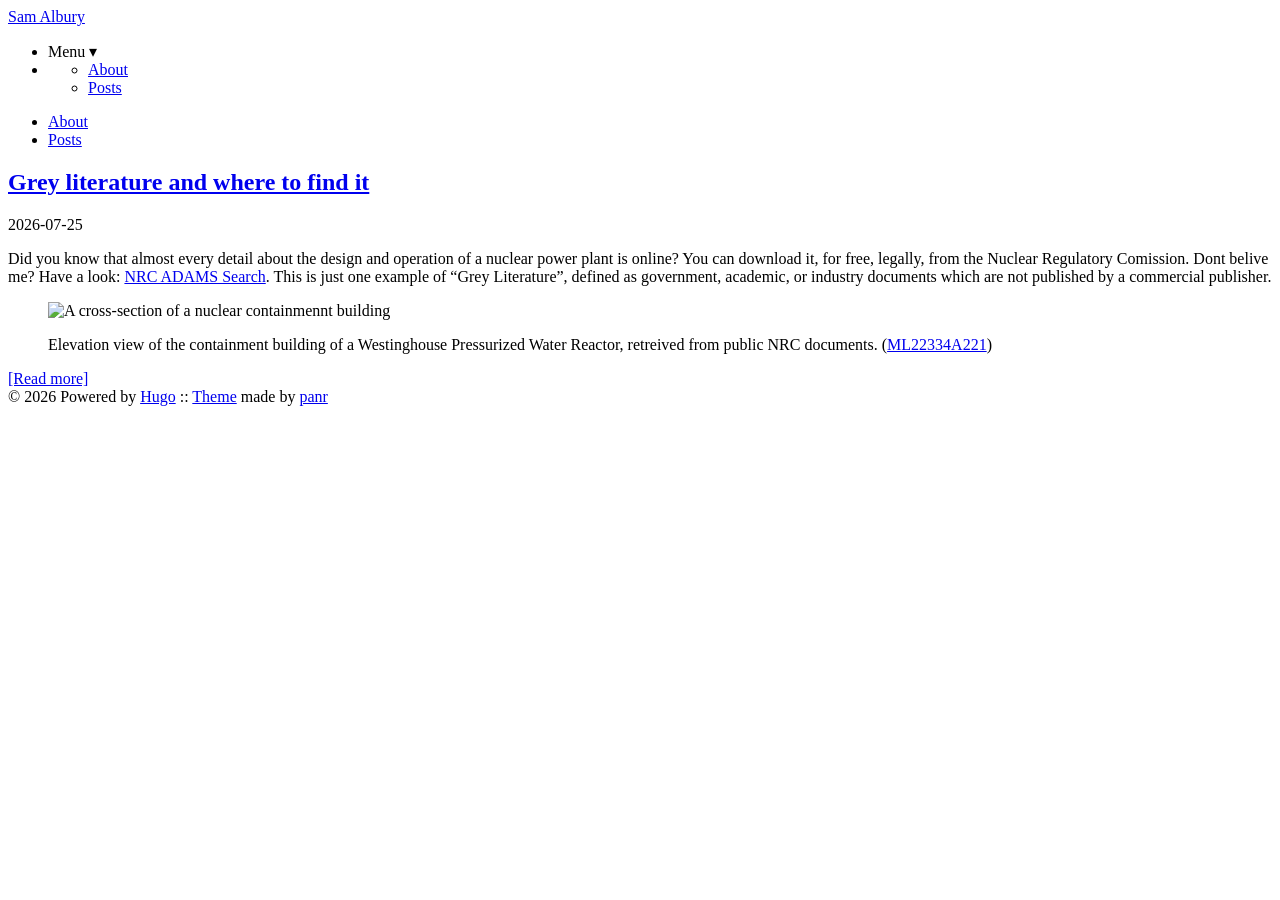
==== public/index.html @ 17ec30fd "add hugo.yaml to workflows, update hugo.toml with cache info" ====
<!DOCTYPE html>
<html lang="en">
<head>
	<meta name="generator" content="Hugo 0.164.0">
  
    <title>Terminal</title>
  
  <meta http-equiv="content-type" content="text/html; charset=utf-8">
<meta name="viewport" content="width=device-width, initial-scale=1.0">
<meta name="description" content="A simple, retro theme for Hugo" />
<meta name="keywords" content="" />

  <meta name="robots" content="noodp" />

<link rel="canonical" href="https://samalbury.org/" />





  
  <link rel="stylesheet" href="https://samalbury.org/css/buttons.min.86f6b4c106b6c6eb690ae5203d36b442c1f66f718ff4e8164fa86cf6c61ad641.css">

  
  <link rel="stylesheet" href="https://samalbury.org/css/code.min.c4581949edab7810737609fc5568852bcd908945f14561e366dcd2300a370545.css">

  
  <link rel="stylesheet" href="https://samalbury.org/css/fonts.min.5bb7ed13e1d00d8ff39ea84af26737007eb5051b157b86fc24487c94f3dc8bbe.css">

  
  <link rel="stylesheet" href="https://samalbury.org/css/footer.min.eb8dfc2c6a7eafa36cd3ba92d63e69e849e2200e0002a228d137f236b09ecd75.css">

  
  <link rel="stylesheet" href="https://samalbury.org/css/gist.min.a751e8b0abe1ba8bc53ced52a38b19d8950fe78ca29454ea8c2595cf26aad5c0.css">

  
  <link rel="stylesheet" href="https://samalbury.org/css/header.min.75c7eb0e2872d95ff48109c6647d0223a38db52e2561dd87966eb5fc7c6bdac6.css">

  
  <link rel="stylesheet" href="https://samalbury.org/css/main.min.d29f86a763bd64e23239917a8462cb1060fd9b54f924e8d3c445aab9500cc24b.css">

  
  <link rel="stylesheet" href="https://samalbury.org/css/menu.min.3c17467ebeb3d38663dce68f71f519901124fa5cbb4519b2fb0667a21e9aca39.css">

  
  <link rel="stylesheet" href="https://samalbury.org/css/pagination.min.bbb986dbce00a5ce5aca0504b7925fc1c581992a4bf57f163e5d69cc1db7d836.css">

  
  <link rel="stylesheet" href="https://samalbury.org/css/post.min.e6dddd258e64c83e05cec0cd49c05216742d42fc8ecbfbe6b67083412b609bd3.css">

  
  <link rel="stylesheet" href="https://samalbury.org/css/syntax.min.a2cc694a9b481f15d41722bffc2cc54eea4c4f74fd9072b0b33253604c22606e.css">

  
  <link rel="stylesheet" href="https://samalbury.org/css/terminal.min.e3b0c44298fc1c149afbf4c8996fb92427ae41e4649b934ca495991b7852b855.css">

  
  <link rel="stylesheet" href="https://samalbury.org/css/terms.min.b81791663c3790e738e571cdbf802312390d30e4b1d8dc9d814a5b5454d0ac11.css">







<link rel="shortcut icon" href="https://samalbury.org/favicon.png">
<link rel="apple-touch-icon" href="https://samalbury.org/apple-touch-icon.png">


<meta name="twitter:card" content="summary" />



<meta property="og:locale" content="en" />
<meta property="og:type" content="website" />
<meta property="og:title" content="Terminal">
<meta property="og:description" content="A simple, retro theme for Hugo" />
<meta property="og:url" content="https://samalbury.org/" />
<meta property="og:site_name" content="Terminal" />

  <meta property="og:image" content="https://samalbury.org/og-image.png">

<meta property="og:image:width" content="1200">
<meta property="og:image:height" content="627">


  <meta property="article:published_time" content="2026-07-25 20:48:00 -0400 EDT" />




  <link href="/index.xml" rel="alternate" type="application/rss+xml" title="Terminal" />









</head>
<body>


<div class="container center">

  <header class="header">
  <div class="header__inner">
    <div class="header__logo">
      <a href="/">
  <div class="logo">
    Sam Albury
  </div>
</a>

    </div>
    
      <ul class="menu menu--mobile">
  <li class="menu__trigger">Menu&nbsp;▾</li>
  <li>
    <ul class="menu__dropdown">
      
        
          <li><a href="/about">About</a></li>
        
      
        
          <li><a href="/posts">Posts</a></li>
        
      
      
    </ul>
  </li>
</ul>

    
    
  </div>
  
    <nav class="navigation-menu">
  <ul class="navigation-menu__inner menu--desktop">
    
      
        
          <li><a href="/about" >About</a></li>
        
      
        
          <li><a href="/posts" >Posts</a></li>
        
      
      
    
  </ul>
</nav>

  
</header>


  <div class="content">
    
  
  <div class="posts">
    
    

    
    
      
    
    

    
      <article class="post on-list">
        <h2 class="post-title">
          <a href="https://samalbury.org/posts/grey-literature/">Grey literature and where to find it</a>
        </h2>

        <div class="post-meta"><time class="post-date">2026-07-25</time></div>

        

        


        <div class="post-content">
          
            <p>Did you know that almost every detail about the design and operation of a nuclear power plant is online? You can download it, for free, legally, from the Nuclear Regulatory Comission. Dont belive me? Have a look: <a href="https://adams-search.nrc.gov/home">NRC ADAMS Search</a>. This is just one example of &ldquo;Grey Literature&rdquo;, defined as government, academic, or industry documents which are not published by a commercial publisher.</p>
<figure class="ma0 w-75 center"><img src="/images/Containment_Building.png"
			alt="A cross-section of a nuclear containmennt building"><figcaption>
			<p>Elevation view of the containment building of a Westinghouse Pressurized Water Reactor, retreived from public NRC documents.  (<a href="https://www.nrc.gov/docs/ML1122/ML11223A221.pdf">ML22334A221</a>)</p>
          
        </div>

        
          <div>
            <a class="read-more button inline" href="/posts/grey-literature/">[Read more]</a>
          </div>
        
      </article>
    

    <div class="pagination">
  <div class="pagination__buttons">
    
    
    
  </div>
</div>

  </div>

  </div>

  
    <footer class="footer">
  <div class="footer__inner">
    
      <div class="copyright">
        <span>© 2026 Powered by <a href="https://gohugo.io">Hugo</a></span>
    
      <span>:: <a href="https://github.com/panr/hugo-theme-terminal" target="_blank">Theme</a> made by <a href="https://github.com/panr" target="_blank">panr</a></span>
      </div>
  </div>
</footer>






<script type="text/javascript" src="/bundle.min.js"></script>





  
</div>

</body>
</html>
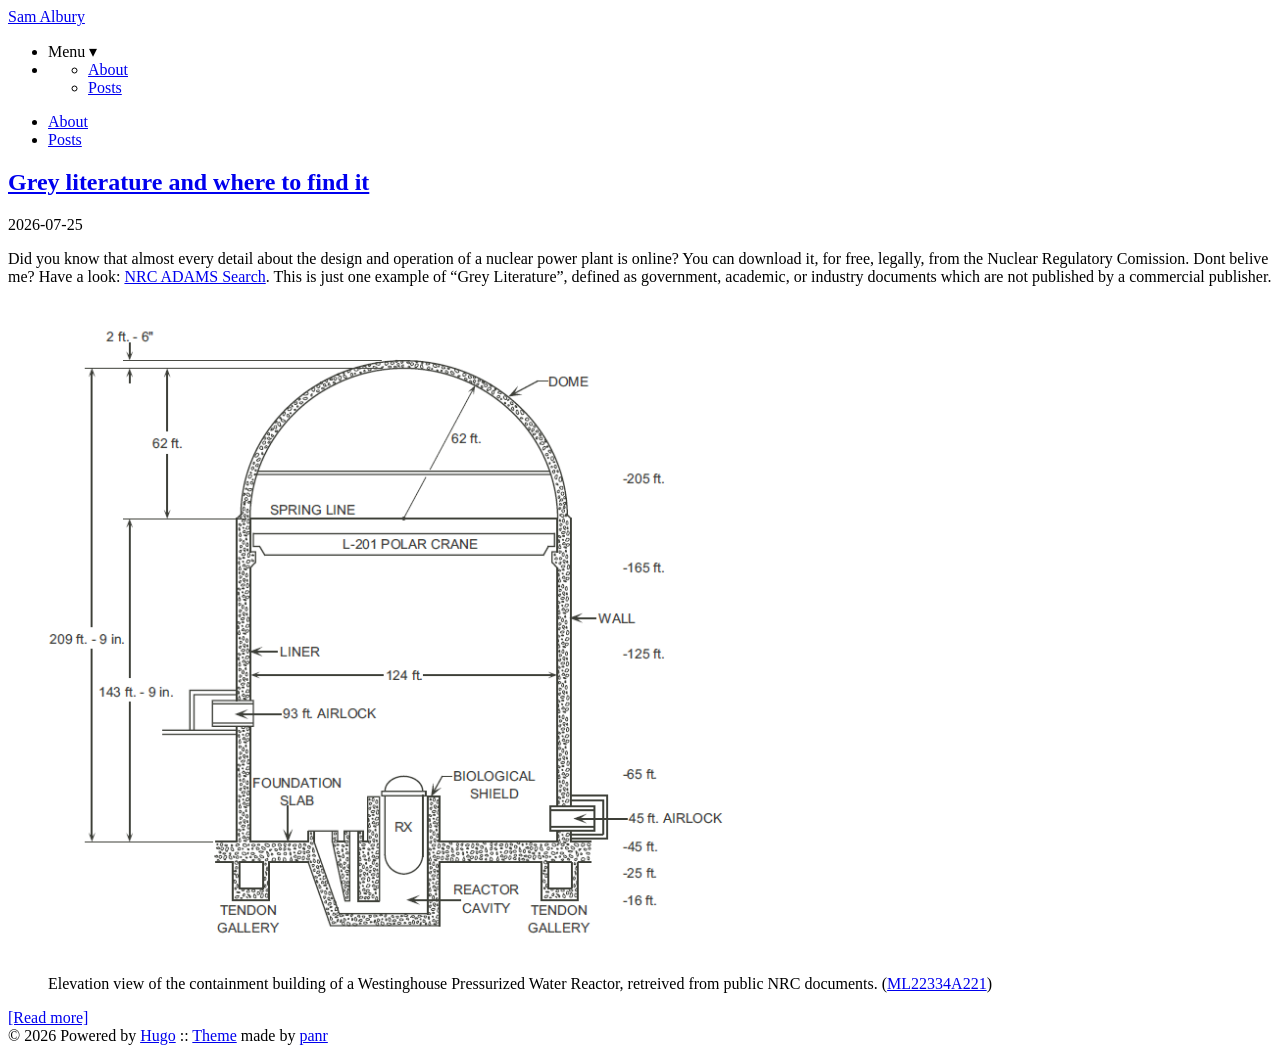
==== commit 7221b0da: "update hugo.toml with correct site name" ====
--- a/public/index.html
+++ b/public/index.html
@@ -1,7 +1,7 @@
 <!DOCTYPE html>
 <html lang="en">
 <head>
-	<meta name="generator" content="Hugo 0.164.0">
+	<meta name="generator" content="Hugo 0.164.0"><script src="/livereload.js?mindelay=10&amp;v=2&amp;port=1313&amp;path=livereload" data-no-instant defer></script>
   
     <title>Terminal</title>
   
@@ -12,59 +12,59 @@
 
   <meta name="robots" content="noodp" />
 
-<link rel="canonical" href="https://samalbury.org/" />
-
-
-
-
-
-  
-  <link rel="stylesheet" href="https://samalbury.org/css/buttons.min.86f6b4c106b6c6eb690ae5203d36b442c1f66f718ff4e8164fa86cf6c61ad641.css">
-
-  
-  <link rel="stylesheet" href="https://samalbury.org/css/code.min.c4581949edab7810737609fc5568852bcd908945f14561e366dcd2300a370545.css">
-
-  
-  <link rel="stylesheet" href="https://samalbury.org/css/fonts.min.5bb7ed13e1d00d8ff39ea84af26737007eb5051b157b86fc24487c94f3dc8bbe.css">
-
-  
-  <link rel="stylesheet" href="https://samalbury.org/css/footer.min.eb8dfc2c6a7eafa36cd3ba92d63e69e849e2200e0002a228d137f236b09ecd75.css">
-
-  
-  <link rel="stylesheet" href="https://samalbury.org/css/gist.min.a751e8b0abe1ba8bc53ced52a38b19d8950fe78ca29454ea8c2595cf26aad5c0.css">
-
-  
-  <link rel="stylesheet" href="https://samalbury.org/css/header.min.75c7eb0e2872d95ff48109c6647d0223a38db52e2561dd87966eb5fc7c6bdac6.css">
-
-  
-  <link rel="stylesheet" href="https://samalbury.org/css/main.min.d29f86a763bd64e23239917a8462cb1060fd9b54f924e8d3c445aab9500cc24b.css">
-
-  
-  <link rel="stylesheet" href="https://samalbury.org/css/menu.min.3c17467ebeb3d38663dce68f71f519901124fa5cbb4519b2fb0667a21e9aca39.css">
-
-  
-  <link rel="stylesheet" href="https://samalbury.org/css/pagination.min.bbb986dbce00a5ce5aca0504b7925fc1c581992a4bf57f163e5d69cc1db7d836.css">
-
-  
-  <link rel="stylesheet" href="https://samalbury.org/css/post.min.e6dddd258e64c83e05cec0cd49c05216742d42fc8ecbfbe6b67083412b609bd3.css">
-
-  
-  <link rel="stylesheet" href="https://samalbury.org/css/syntax.min.a2cc694a9b481f15d41722bffc2cc54eea4c4f74fd9072b0b33253604c22606e.css">
-
-  
-  <link rel="stylesheet" href="https://samalbury.org/css/terminal.min.e3b0c44298fc1c149afbf4c8996fb92427ae41e4649b934ca495991b7852b855.css">
-
-  
-  <link rel="stylesheet" href="https://samalbury.org/css/terms.min.b81791663c3790e738e571cdbf802312390d30e4b1d8dc9d814a5b5454d0ac11.css">
-
-
-
-
-
-
-
-<link rel="shortcut icon" href="https://samalbury.org/favicon.png">
-<link rel="apple-touch-icon" href="https://samalbury.org/apple-touch-icon.png">
+<link rel="canonical" href="http://localhost:1313/" />
+
+
+
+
+
+  
+  <link rel="stylesheet" href="http://localhost:1313/css/buttons.min.86f6b4c106b6c6eb690ae5203d36b442c1f66f718ff4e8164fa86cf6c61ad641.css">
+
+  
+  <link rel="stylesheet" href="http://localhost:1313/css/code.min.c4581949edab7810737609fc5568852bcd908945f14561e366dcd2300a370545.css">
+
+  
+  <link rel="stylesheet" href="http://localhost:1313/css/fonts.min.5bb7ed13e1d00d8ff39ea84af26737007eb5051b157b86fc24487c94f3dc8bbe.css">
+
+  
+  <link rel="stylesheet" href="http://localhost:1313/css/footer.min.eb8dfc2c6a7eafa36cd3ba92d63e69e849e2200e0002a228d137f236b09ecd75.css">
+
+  
+  <link rel="stylesheet" href="http://localhost:1313/css/gist.min.a751e8b0abe1ba8bc53ced52a38b19d8950fe78ca29454ea8c2595cf26aad5c0.css">
+
+  
+  <link rel="stylesheet" href="http://localhost:1313/css/header.min.75c7eb0e2872d95ff48109c6647d0223a38db52e2561dd87966eb5fc7c6bdac6.css">
+
+  
+  <link rel="stylesheet" href="http://localhost:1313/css/main.min.d29f86a763bd64e23239917a8462cb1060fd9b54f924e8d3c445aab9500cc24b.css">
+
+  
+  <link rel="stylesheet" href="http://localhost:1313/css/menu.min.3c17467ebeb3d38663dce68f71f519901124fa5cbb4519b2fb0667a21e9aca39.css">
+
+  
+  <link rel="stylesheet" href="http://localhost:1313/css/pagination.min.bbb986dbce00a5ce5aca0504b7925fc1c581992a4bf57f163e5d69cc1db7d836.css">
+
+  
+  <link rel="stylesheet" href="http://localhost:1313/css/post.min.e6dddd258e64c83e05cec0cd49c05216742d42fc8ecbfbe6b67083412b609bd3.css">
+
+  
+  <link rel="stylesheet" href="http://localhost:1313/css/syntax.min.a2cc694a9b481f15d41722bffc2cc54eea4c4f74fd9072b0b33253604c22606e.css">
+
+  
+  <link rel="stylesheet" href="http://localhost:1313/css/terminal.min.e3b0c44298fc1c149afbf4c8996fb92427ae41e4649b934ca495991b7852b855.css">
+
+  
+  <link rel="stylesheet" href="http://localhost:1313/css/terms.min.b81791663c3790e738e571cdbf802312390d30e4b1d8dc9d814a5b5454d0ac11.css">
+
+
+
+
+
+
+
+<link rel="shortcut icon" href="http://localhost:1313/favicon.png">
+<link rel="apple-touch-icon" href="http://localhost:1313/apple-touch-icon.png">
 
 
 <meta name="twitter:card" content="summary" />
@@ -75,10 +75,10 @@
 <meta property="og:type" content="website" />
 <meta property="og:title" content="Terminal">
 <meta property="og:description" content="A simple, retro theme for Hugo" />
-<meta property="og:url" content="https://samalbury.org/" />
+<meta property="og:url" content="http://localhost:1313/" />
 <meta property="og:site_name" content="Terminal" />
 
-  <meta property="og:image" content="https://samalbury.org/og-image.png">
+  <meta property="og:image" content="http://localhost:1313/og-image.png">
 
 <meta property="og:image:width" content="1200">
 <meta property="og:image:height" content="627">
@@ -175,7 +175,7 @@
     
       <article class="post on-list">
         <h2 class="post-title">
-          <a href="https://samalbury.org/posts/grey-literature/">Grey literature and where to find it</a>
+          <a href="http://localhost:1313/posts/grey-literature/">Grey literature and where to find it</a>
         </h2>
 
         <div class="post-meta"><time class="post-date">2026-07-25</time></div>
@@ -188,7 +188,7 @@
         <div class="post-content">
           
             <p>Did you know that almost every detail about the design and operation of a nuclear power plant is online? You can download it, for free, legally, from the Nuclear Regulatory Comission. Dont belive me? Have a look: <a href="https://adams-search.nrc.gov/home">NRC ADAMS Search</a>. This is just one example of &ldquo;Grey Literature&rdquo;, defined as government, academic, or industry documents which are not published by a commercial publisher.</p>
-<figure class="ma0 w-75 center"><img src="/images/Containment_Building.png"
+<figure class="ma0 w-75 center"><img src="images/Containment_Building.png"
 			alt="A cross-section of a nuclear containmennt building"><figcaption>
 			<p>Elevation view of the containment building of a Westinghouse Pressurized Water Reactor, retreived from public NRC documents.  (<a href="https://www.nrc.gov/docs/ML1122/ML11223A221.pdf">ML22334A221</a>)</p>
           
